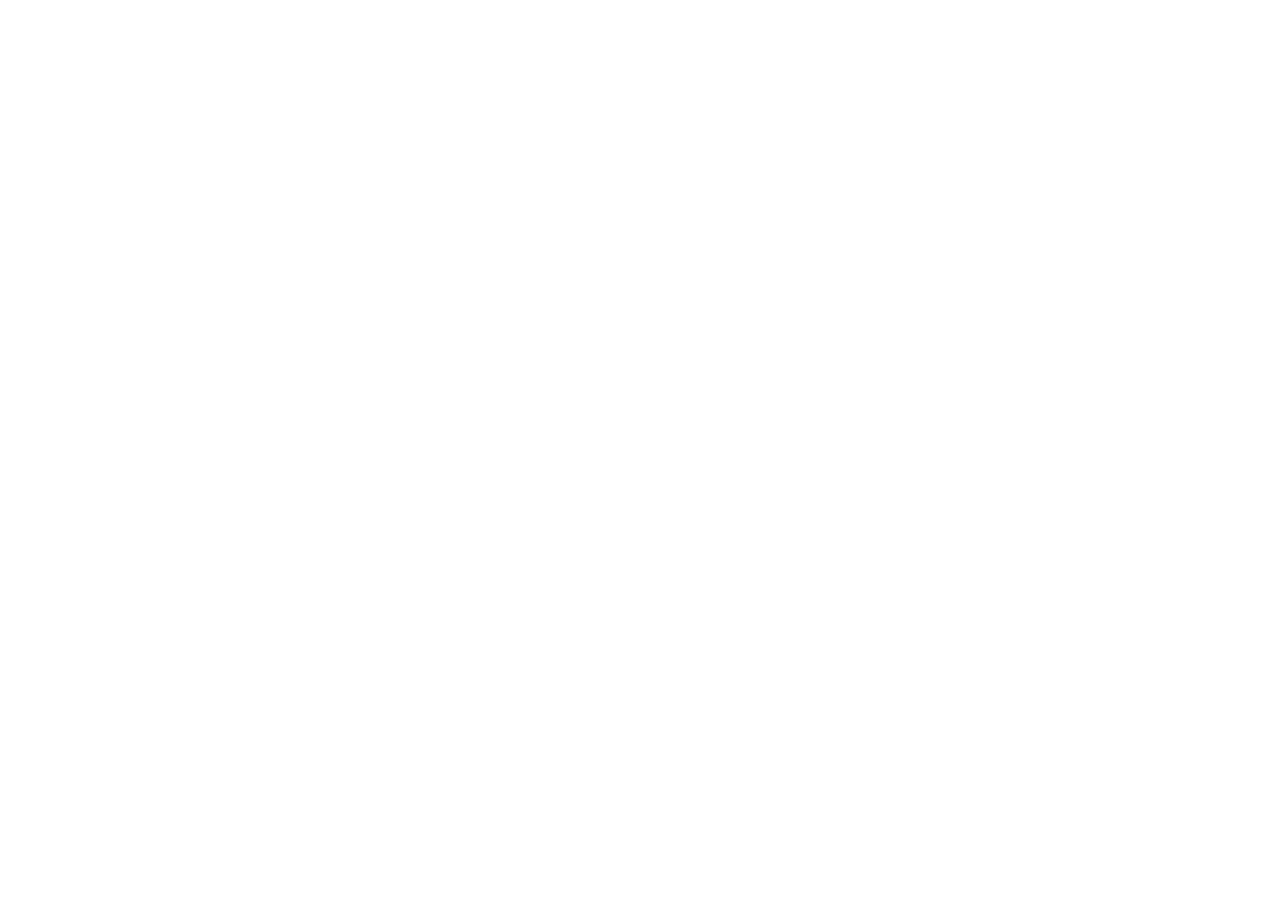
==== cart.html @ 86f42d78 "jacket wbsite" ====
<!DOCTYPE html>
<html lang="en">

    <head>
        <meta charset="UTF-8">
        <meta http-equiv="X-UA-Compatible" content="IE=edge">
        <meta name="viewport" content="width=device-width, initial-scale=1.0">
        <title>Tutorial</title>

        <link rel="stylesheet" href="https://stackpath.bootstrapcdn.com/bootstrap/4.1.3/css/bootstrap.min.css"
            integrity="sha384-MCw98/SFnGE8fJT3GXwEOngsV7Zt27NXFoaoApmYm81iuXoPkFOJwJ8ERdknLPMO" crossorigin="anonymous">

        <link rel="stylesheet" href="https://pro.fontawesome.com/releases/v5.10.0/css/all.css" />

        <link rel="stylesheet" href="style.css">
    </head>

    <body>


        <script src="https://cdn.jsdelivr.net/npm/@popperjs/core@2.9.1/dist/umd/popper.min.js"
            integrity="sha384-SR1sx49pcuLnqZUnnPwx6FCym0wLsk5JZuNx2bPPENzswTNFaQU1RDvt3wT4gWFG"
            crossorigin="anonymous"></script>
        <script src="https://cdn.jsdelivr.net/npm/bootstrap@5.0.0-beta3/dist/js/bootstrap.min.js"
            integrity="sha384-j0CNLUeiqtyaRmlzUHCPZ+Gy5fQu0dQ6eZ/xAww941Ai1SxSY+0EQqNXNE6DZiVc"
            crossorigin="anonymous"></script>
    </body>

</html>
---- style.css ----
@import url("https://fonts.googleapis.com/css2?family=Poppins:wght@100;200;300;400;500;600;700;800;900&display=swap");

* {
  margin: 0;
  padding: 0;
  box-sizing: border-box;
}

body {
  font-family: "Poppins", sans-serif;
}

h1 {
  font-size: 2.5rem;
  font-weight: 700;
}

h2 {
  font-size: 1.8rem;
  font-weight: 600;
}

h3 {
  font-size: 1.4rem;
  font-weight: 800;
}

h4 {
  font-size: 1.1rem;
  font-weight: 600;
}

h5 {
  font-size: 1rem;
  font-weight: 400;
  color: #1d1d1d;
}

h6 {
  color: #d8d8d8;
}

button {
  font-size: 0.8rem;
  font-weight: 700;
  outline: none;
  border: none;
  background-color: #1d1d1d;
  color: aliceblue;
  cursor: pointer;
  padding: 13px 30px;
  text-transform: uppercase;
  transition: 0.3s ease;
  }
  button:hover{
    background-color: #3a3833;
  }

hr {
  width: 30px;
  height: 2px;
  background-color: #fb774b;
}

.star i{
  font-size: 0.7rem;
  color: gold;
}

/* Navbar Start */

.navbar {
  font-size: 16px;
  top: 0;
  left: 0;
  box-shadow: 0 5px 10px rgba(0, 0, 0, 0.1);
}

.navbar-light .navbar-nav .nav-link {
  padding: 0 20px;
  color: black;
  transition: 0.3s ease;
}

.navbar-light .navbar-nav .nav-link:hover,
.navbar i:hover,
.navbar-light .navbar-nav .nav-link.active,
.navbar i.active {
  color: coral;
}

.navbar i {
  font-size: 1.4rem;
  padding: 0 8px;
  cursor: pointer;
  transition: 0.3s ease;
}

/* Mobile Nav */

.navbar-light .navbar-toggler {
  border: none;
  outline: none;
}

#bar{
  font-size: 1.5rem;
  padding: 7px;
  cursor: pointer;
  transition: 0.3s ease;
  color: black;
}

#bar:hover,
#bar.active {
  color: white;
}

@media only screen and (max-width:570px){
  body > nav > div > button:hover,
  body > nav > div > button:focus {
    background-color: #fb774b;
  }

  body > nav > div > button:hover #bar,
  body > nav > div > button:focus #bar {
    color: white;
  }

  #collapsibleNavId > ul {
    margin: 1rem;
    justify-content: center;
    text-align: center;
  }

  #collapsibleNavId > ul > li:nth-child(n) > a {
    padding: 10px 0;
    font-weight: 700;
  }
}

/* Home Start */

#home {
  background-image: url("img/back.jpg");
  width: 100%;
  height: 100vh;
  background-size: cover;
  background-position: top 60px center;
  background-attachment: fixed;
  background-repeat: no-repeat;
  display: flex;
  flex-direction: column;
  justify-content: center;
  align-items: flex-start;
  }

#home span{
  color: coral;
}
/* Category Start */

#new .one img{
  width: 100%;
  height: 100%;
  background-position: center center;
  background-repeat: no-repeat;
  background-size: cover;
  position: relative;
}

#new .one .details{
  position: absolute;
  width: 100%;
  height: 100%;
  top: 0;
  left: 0;
  transition: 0.3s ease;
}

#new .one:hover .details {
  background-color: rgba(245, 178, 178, 0.7);
}

#new .one .details button {
  display: inline-block;
  font-size: 14px;
  font-weight: 500;
  color: #2a2a2a;
  background: none;
  text-transform: uppercase;
  border-bottom: 1px solid #2a2a2a;
  padding: 2.5px;
  transform: translateY(70px);
  transition: 0.3s ease;
}

#new .one .details button:hover {
  color: #fff;
  border-bottom: 1px solid #fff;

}

#new .one:nth-child(1) .details {
  display: flex;
  justify-content: center;
  flex-direction: column;
  align-items: flex-start;
  text-align: start;
}

#new .one:nth-child(2) .details {
  display: flex;
  justify-content: center;
  flex-direction: column;
  align-items: center;
  text-align: center;
}

#new .one:nth-child(3) .details {
  display: flex;
  justify-content: center;
  flex-direction: column;
  align-items: flex-end;
  text-align: end;
}

/* Featured Start */

.product{
  margin-bottom: 2rem;
}

.product img {
  transition: 0.3s ease;
}

.product img:hover{
  opacity: 0.7;
}

.product .buy-btn{
  background-color: #fb774b;
  transform: translateY(20px);
  opacity: 0;
  transition: 0.3s all;
}

.product:hover .buy-btn{
  transform: translateY(0);
  opacity: 1;
  background-color: #fb774bf1;
}

/* Banner Start */

#banner {
  background-image: url("img/banner/2.jpg");
  width: 100%;
  height: 60vh;
  background-size: cover;
  background-position: top 70px center;
  background-attachment: fixed;
  background-attachment: fixed;
  background-repeat: no-repeat;
  display: flex;
  flex-direction: column;
  justify-content: center;
  align-items: flex-start;
  }

  #banner h4 {
    color: #D8D8D8;
  }

  #banner h1 {
    color: #fff;
  }

  #banner button{
    background-color: #fb774b;
  }

  #banner button:hover{
    background-color: #fb774bf1;
  }

  /* Footer Start */

  footer {
    background-color: #222222;
  }
  
  footer h5{
    color: #D8D8D8;
    font-weight: 700;
    font-size: 1.2rem;
  }

  footer li{
    padding-bottom: 4px;
  }

  footer li a {
    font-size: 0.8rem;
    color: #999;
    text-decoration: none;
    transition: 0.3sec ease;
  }

  footer li a:hover {
    color: #D8D8D8;
    text-decoration: none;
  }

  footer p {
    color: #999;
    font-size: 0.8rem;
  }

  footer .copyright a{
    color: #000;
    width: 38px;
    height: 38px;
    background-color: #fff;
    display: inline-block;
    text-align: center;
    line-height: 38px;
    border-radius: 50%;
    margin: 0 5px;
    transition: 0.3s ease;
  }

  footer .copyright a:hover {
    color: #fff;
    background-color: #fb774b;
  }
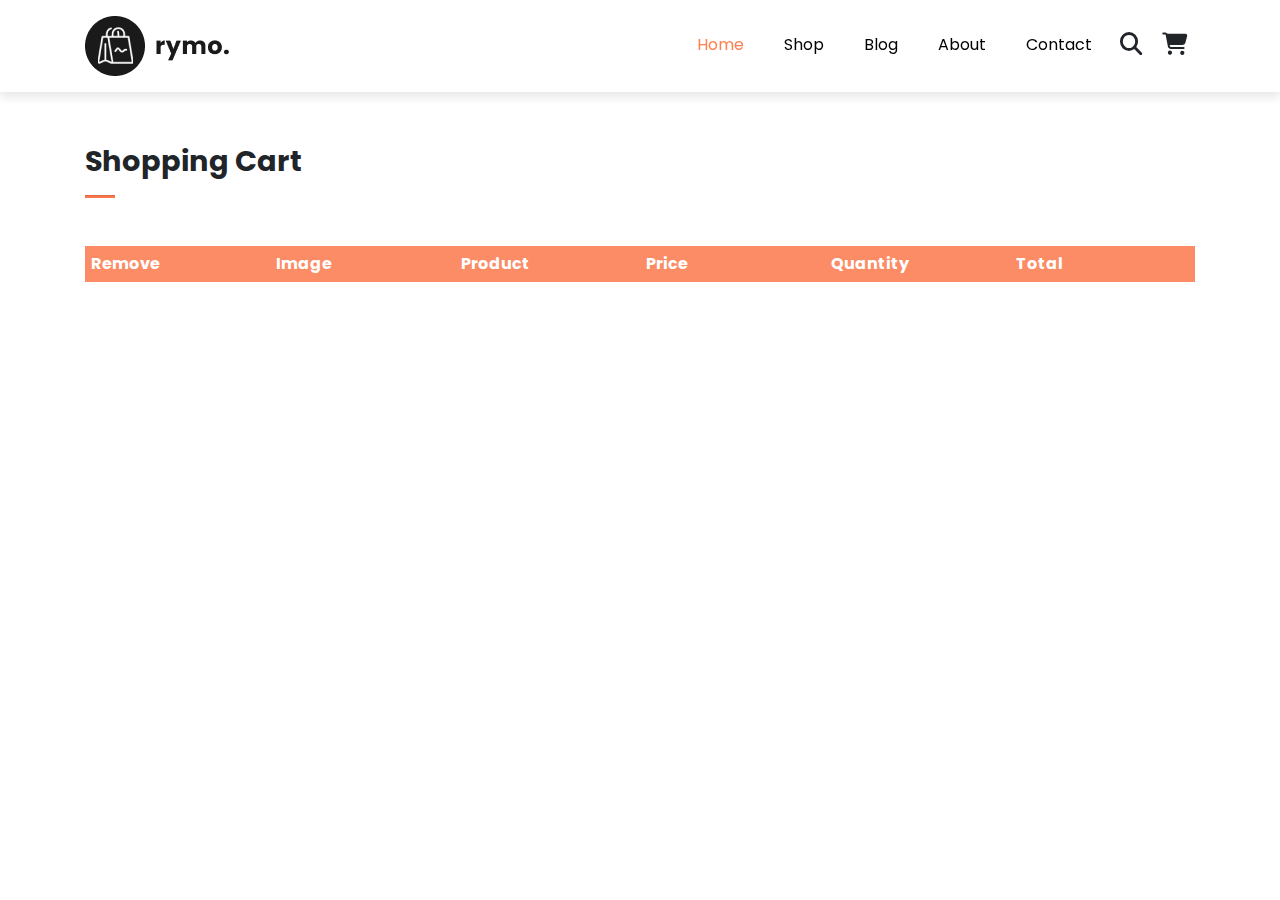
==== commit f6acf7da: "Addto Cart" ====
--- a/cart.html
+++ b/cart.html
@@ -5,25 +5,107 @@
         <meta charset="UTF-8">
         <meta http-equiv="X-UA-Compatible" content="IE=edge">
         <meta name="viewport" content="width=device-width, initial-scale=1.0">
-        <title>Tutorial</title>
+        <title>Cart</title>
 
-        <link rel="stylesheet" href="https://stackpath.bootstrapcdn.com/bootstrap/4.1.3/css/bootstrap.min.css"
-            integrity="sha384-MCw98/SFnGE8fJT3GXwEOngsV7Zt27NXFoaoApmYm81iuXoPkFOJwJ8ERdknLPMO" crossorigin="anonymous">
-
-        <link rel="stylesheet" href="https://pro.fontawesome.com/releases/v5.10.0/css/all.css" />
+        <link rel="stylesheet" href="Bootstrap/bootstrap-4.6.2-dist/bootstrap-4.6.2-dist/css/bootstrap.min.css">
+        <link rel="stylesheet" href="https://cdnjs.cloudflare.com/ajax/libs/font-awesome/6.4.2/css/all.min.css">
+        <script src="Jquery/jquery-3.7.1.min.js"></script>
+        <script src="Bootstrap/bootstrap-4.6.2-dist/bootstrap-4.6.2-dist/js/bootstrap.min.js"></script>
 
         <link rel="stylesheet" href="style.css">
     </head>
 
+    <style>
+        #Addto table{
+            border-collapse: collapse;
+            width: 100%;
+            table-layout: fixed;
+        }
+
+        #Addto table thead {
+            font-weight: 700;
+        }
+
+        #Addto table thead th {
+            background-color: #fc8c66;
+            color: #fff;
+            border: none;
+            padding: 6px;
+        }
+    </style>
+
     <body>
 
+            <!-- Navigation Bar -->
 
-        <script src="https://cdn.jsdelivr.net/npm/@popperjs/core@2.9.1/dist/umd/popper.min.js"
-            integrity="sha384-SR1sx49pcuLnqZUnnPwx6FCym0wLsk5JZuNx2bPPENzswTNFaQU1RDvt3wT4gWFG"
-            crossorigin="anonymous"></script>
-        <script src="https://cdn.jsdelivr.net/npm/bootstrap@5.0.0-beta3/dist/js/bootstrap.min.js"
-            integrity="sha384-j0CNLUeiqtyaRmlzUHCPZ+Gy5fQu0dQ6eZ/xAww941Ai1SxSY+0EQqNXNE6DZiVc"
-            crossorigin="anonymous"></script>
+    <nav class="navbar navbar-expand-sm navbar-light bg-white py-3 fixed-top">
+        <div class="container">
+            <img src="img/logo1.png" alt="">
+            <button class="navbar-toggler d-lg-none" type="button" data-toggle="collapse"
+                data-target="#collapsibleNavId" aria-controls="collapsibleNavId" aria-expanded="false"
+                aria-label="Toggle navigation">
+                <span><i id="bar" class="fa fa-bars"></i></span>
+            </button>
+            <div class="collapse navbar-collapse" id="collapsibleNavId">
+                <ul class="navbar-nav ml-auto">
+
+                    <li class="nav-item">
+                        <a class="nav-link active" href="index.html">Home</a>
+                    </li>
+
+                    <li class="nav-item">
+                        <a class="nav-link" href="shop.html">Shop</a>
+                    </li>
+
+                    <li class="nav-item">
+                        <a class="nav-link" href="#">Blog</a>
+                    </li>
+
+                    <li class="nav-item">
+                        <a class="nav-link" href="#">About</a>
+                    </li>
+
+                    <li class="nav-item">
+                        <a class="nav-link" href="contact.html">Contact</a>
+                    </li>
+                    <li>
+                        <i class="fa fa-search"></i>
+                        <i class="fa fa-shopping-cart"></i>                       
+                    </li>
+
+                </ul>
+                
+                
+            </div>
+        </div>
+    </nav>
+
+    <!-- cart -->
+    <section id="cart" class="my-5">
+        <div class="container mt-5 pt-5">
+            <h2 class="font-weight-bold pt-5">Shopping Cart</h2>
+            <hr>
+        </div>
+    </section>
+
+    <!-- Add to cart section -->
+
+    <section id="Addto">
+        <div class="container">
+            <table width="100%">
+                <thead>
+                    <tr>
+                        <th>Remove</th>
+                        <th>Image</th>
+                        <th>Product</th>
+                        <th>Price</th>
+                        <th>Quantity</th>
+                        <th>Total</th>
+                    </tr>
+                </thead>
+            </table>
+        </div>
+    </section>
     </body>
 
 </html>--- a/style.css
+++ b/style.css
@@ -231,11 +231,11 @@
   margin-bottom: 2rem;
 }
 
-.product img {
-  transition: 0.3s ease;
-}
-
-.product img:hover{
+.product a img {
+  transition: 0.3s ease;
+}
+
+.product a img:hover{
   opacity: 0.7;
 }
 
